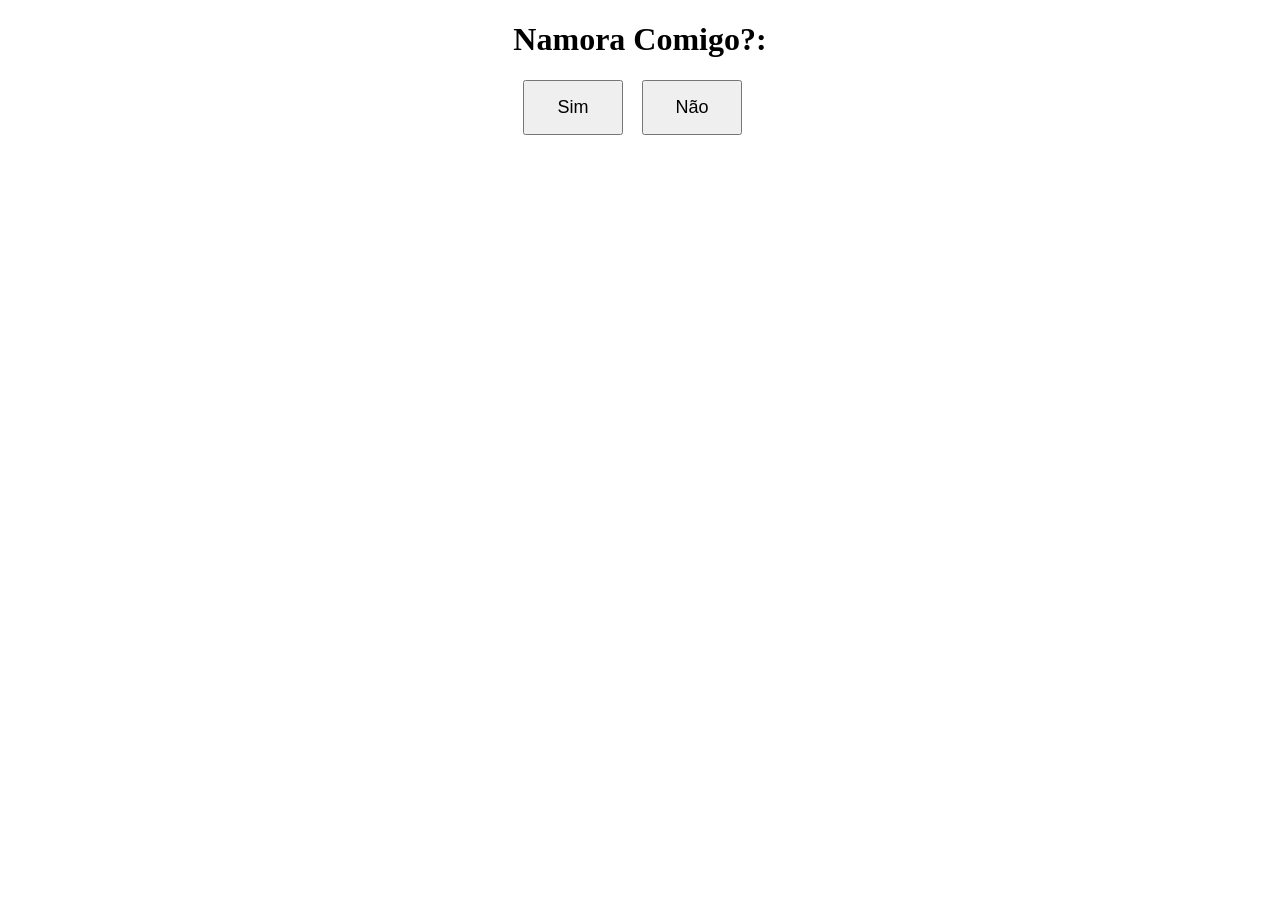
==== pergunta.html @ 181d43b3 "primeiro commit" ====
<!DOCTYPE html>
<html lang="pt-br">
<head>
    <meta charset="UTF-8">
    <title>Pergunta Dinâmica</title>
    <link rel="stylesheet" href="estilo.css">
</head>
<body>
    <h1>Namora Comigo?:</h1>
    <div id="pergunta">
        <button id="sim">Sim</button>
        <button id="nao">Não</button>
    </div>

    <div id="mensagem" style="display: none;"></div> <script src="script.js"></script>
</body>
</html>
---- estilo.css ----
body {
    position: relative; /* Mantenha o posicionamento relativo */
    text-align: center; /* Centraliza o conteúdo dentro do container */
}

h1 { 
    text-align: center;
}

#sim, #nao {
    position: relative; /* Mantenha o posicionamento absoluto */
    padding: 15px 30px;
    font-size: 18px;
    cursor: pointer;
    width: 100px; /* Defina a largura dos botões */
    margin: auto; /* Centraliza horizontalmente dentro do container */
}

#sim {
    right: 15px;
    
}


#nao {
    position: relative;
    
}

#mensagem {
    position: fixed; /* Posicionamento fixo na tela */
    top: 50%;
    left: 50%;
    transform: translate(-50%, -50%); /* Centraliza a mensagem */
    background-color: #f0f0f0;
    padding: 20px;
    border: 1px solid #ccc;
    border-radius: 5px;
    display: none; /* Oculta inicialmente */
    height: 150px;

}

#mensagem p {
    line-height: 1.5;
}
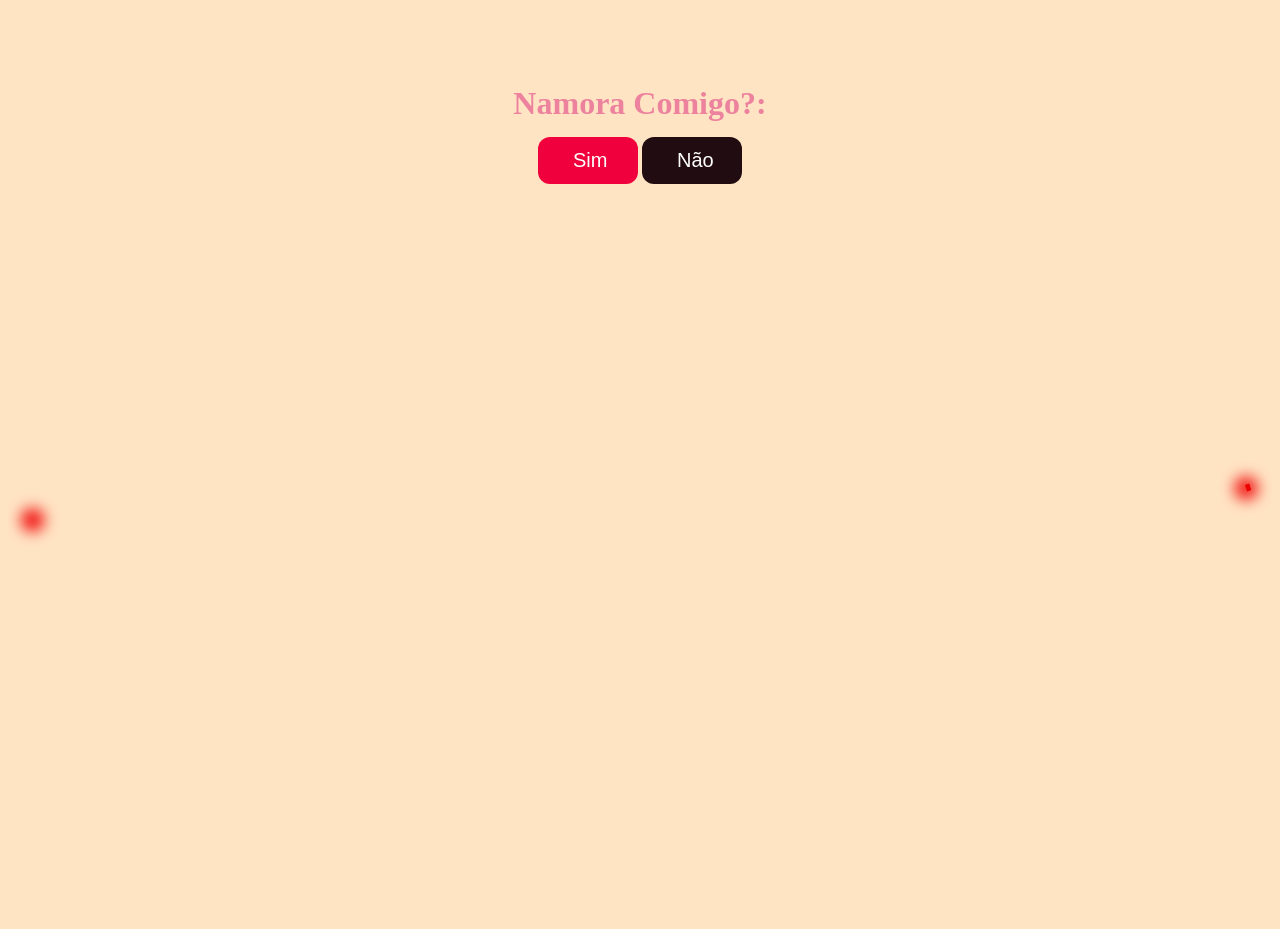
==== commit ef0405be: "terceiro commit" ====
--- a/pergunta.html
+++ b/pergunta.html
@@ -3,7 +3,7 @@
 <html lang="pt-br">
 <head>
     <meta charset="UTF-8">
-    <title>Pergunta Dinâmica</title>
+    <title>Pergunta Milionária</title>
     <link rel="stylesheet" href="estilo.css">
 </head>
 <body>
@@ -14,5 +14,17 @@
     </div>
 
     <div id="mensagem" style="display: none;"></div> <script src="script.js"></script>
+
+<svg xmlns="http://www.w3.org/2000/svg" id="svg5" version="1.1" viewBox="-5 -5 278 56">
+    <filter id="blur">
+     <feGaussianBlur stdDeviation="1.6" />
+  </filter>
+    <g id="layer1" transform="translate(29.1 -127.42)">
+      <path id="line" d="M-28.73 167.2c26.43 9.21 68.46-9.46 85.45-12.03 18.45-2.78 32.82 4.86 28.75 9.83-3.82 4.66-25.77-21.18-14.81-31.5 9.54-8.98 17.64 10.64 16.42 17.06-1.51-6.2 2.95-26.6 14.74-22.11 11.7 4.46-4.33 49.03-15.44 44.08-6.97-3.1 15.44-16.26 26.1-16 23.03.56 55.6 27.51 126.63 3.36" pathLength="1" />
+    </g>
+    <g id="layer2" transform="translate(29.1 -127.42)">
+      <path filter="url(#blur)" id="point" d="M-28.73 167.2c26.43 9.21 68.46-9.46 85.45-12.03 18.45-2.78 32.82 4.86 28.75 9.83-3.82 4.66-25.77-21.18-14.81-31.5 9.54-8.98 17.64 10.64 16.42 17.06-1.51-6.2 2.95-26.6 14.74-22.11 11.7 4.46-4.33 49.03-15.44 44.08-6.97-3.1 15.44-16.26 26.1-16 23.03.56 55.6 27.51 126.63 3.36" pathLength="1" />
+    </g>
+  </svg>
 </body>
 </html>
--- a/estilo.css
+++ b/estilo.css
@@ -2,46 +2,89 @@
 body {
     position: relative; /* Mantenha o posicionamento relativo */
     text-align: center; /* Centraliza o conteúdo dentro do container */
+    height: 100vh;
+    background-color: bisque;
+
 }
 
 h1 { 
     text-align: center;
+    padding-top: 5%;
+    color: #ec829d;
 }
 
 #sim, #nao {
     position: relative; /* Mantenha o posicionamento absoluto */
-    padding: 15px 30px;
+    padding: 15px 350px;
     font-size: 18px;
     cursor: pointer;
     width: 100px; /* Defina a largura dos botões */
     margin: auto; /* Centraliza horizontalmente dentro do container */
+    background: hsl(340deg 100% 32%);
+    border-radius: 12px;
+    border: none;
+    outline-offset: 4px;
 }
 
 #sim {
-    right: 15px;
-    
+        padding: 12px 35px;
+        border-radius: 12px;
+        font-size: 1.25rem;
+        background: hsl(345deg 100% 47%);
+        color: white;
+        transform: translateY(-6px); 
+        text-align: center; 
 }
-
 
 #nao {
     position: relative;
-    
+    padding: 12px 35px;
+    border-radius: 12px;
+    font-size: 1.25rem;
+    background: hsl(346, 45%, 9%);
+    color: white;
+    transform: translateY(-6px);   
+    text-align: center;
 }
 
-#mensagem {
-    position: fixed; /* Posicionamento fixo na tela */
-    top: 50%;
-    left: 50%;
-    transform: translate(-50%, -50%); /* Centraliza a mensagem */
-    background-color: #f0f0f0;
-    padding: 20px;
-    border: 1px solid #ccc;
-    border-radius: 5px;
-    display: none; /* Oculta inicialmente */
-    height: 150px;
-
+#svg5 {
+    padding-top: 10%;
 }
 
-#mensagem p {
-    line-height: 1.5;
-}+svg #line {
+    fill: none;
+    stroke: #e00000;
+    stroke-width: 1.5;
+    stroke-linecap: butt;
+    stroke-linejoin: round;
+    stroke-miterlimit: 4;
+  
+    stroke-opacity: 1;
+    stroke-dasharray: 1;
+    stroke-dashoffset: 1;
+    animation: dash 3s linear infinite;
+  }
+  svg #point {
+    fill: none;
+    stroke: #f00000;
+    stroke-width: 5;
+    stroke-linecap: round;
+    stroke-linejoin: round;
+    stroke-miterlimit: .1;
+    stroke-opacity: 1;
+    stroke-dasharray: .0001, .9999;
+    stroke-dashoffset: 1;
+    animation: dash 3s linear infinite;
+  }
+  
+  @keyframes dash {
+    0% {
+      stroke-dashoffset: 1;
+    }
+    80% {
+      stroke-dashoffset: 0;
+    }
+    100% {
+      stroke-dashoffset: 0;
+    }
+  }
